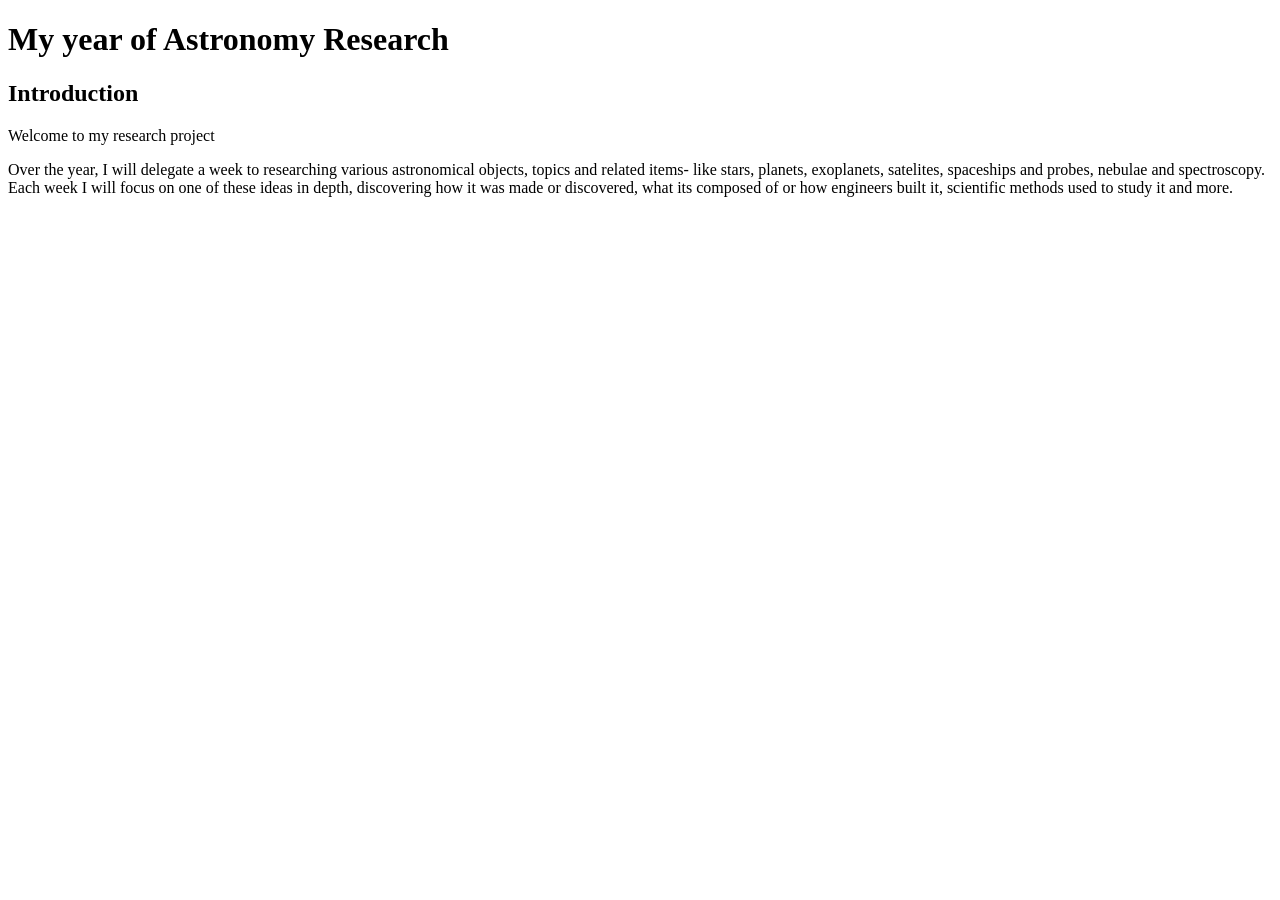
==== index.html @ 441809f9 "Create homepage" ====
<!DOCTYPE html>
<html lang="en">

<head>
  <meta charset="UFT-8">
  <title>My Astronomy Research</title>
</head>

<body>
  <h1>My year of Astronomy Research</h1>

  <h2>Introduction</h2>

  <p>
    Welcome to my research project
  </p>

  <p>
    Over the year, I will delegate a week to researching various
    astronomical objects, topics and related items- like stars,
    planets, exoplanets, satelites, spaceships and probes,
    nebulae and spectroscopy.
    Each week I will focus on one of these ideas in depth,
    discovering how it was made or discovered, what its composed
    of or how engineers built it, scientific methods used to study
    it and more.
  </p>
  
</body>

</html>
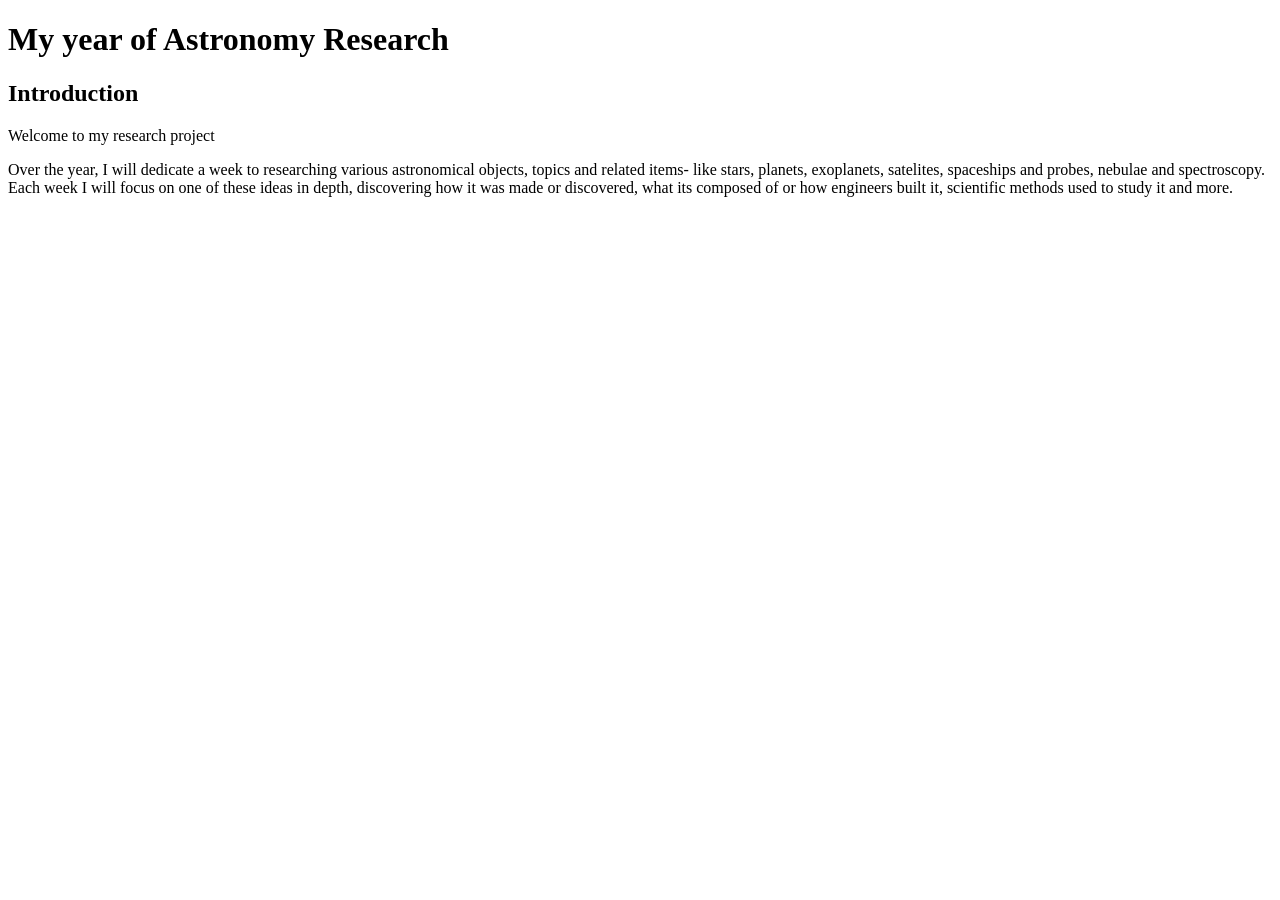
==== commit 352abe12: "Update index.html" ====
--- a/index.html
+++ b/index.html
@@ -2,7 +2,7 @@
 <html lang="en">
 
 <head>
-  <meta charset="UFT-8">
+  <meta charset="UTF-8">
   <title>My Astronomy Research</title>
 </head>
 
@@ -16,7 +16,7 @@
   </p>
 
   <p>
-    Over the year, I will delegate a week to researching various
+    Over the year, I will dedicate a week to researching various
     astronomical objects, topics and related items- like stars,
     planets, exoplanets, satelites, spaceships and probes,
     nebulae and spectroscopy.
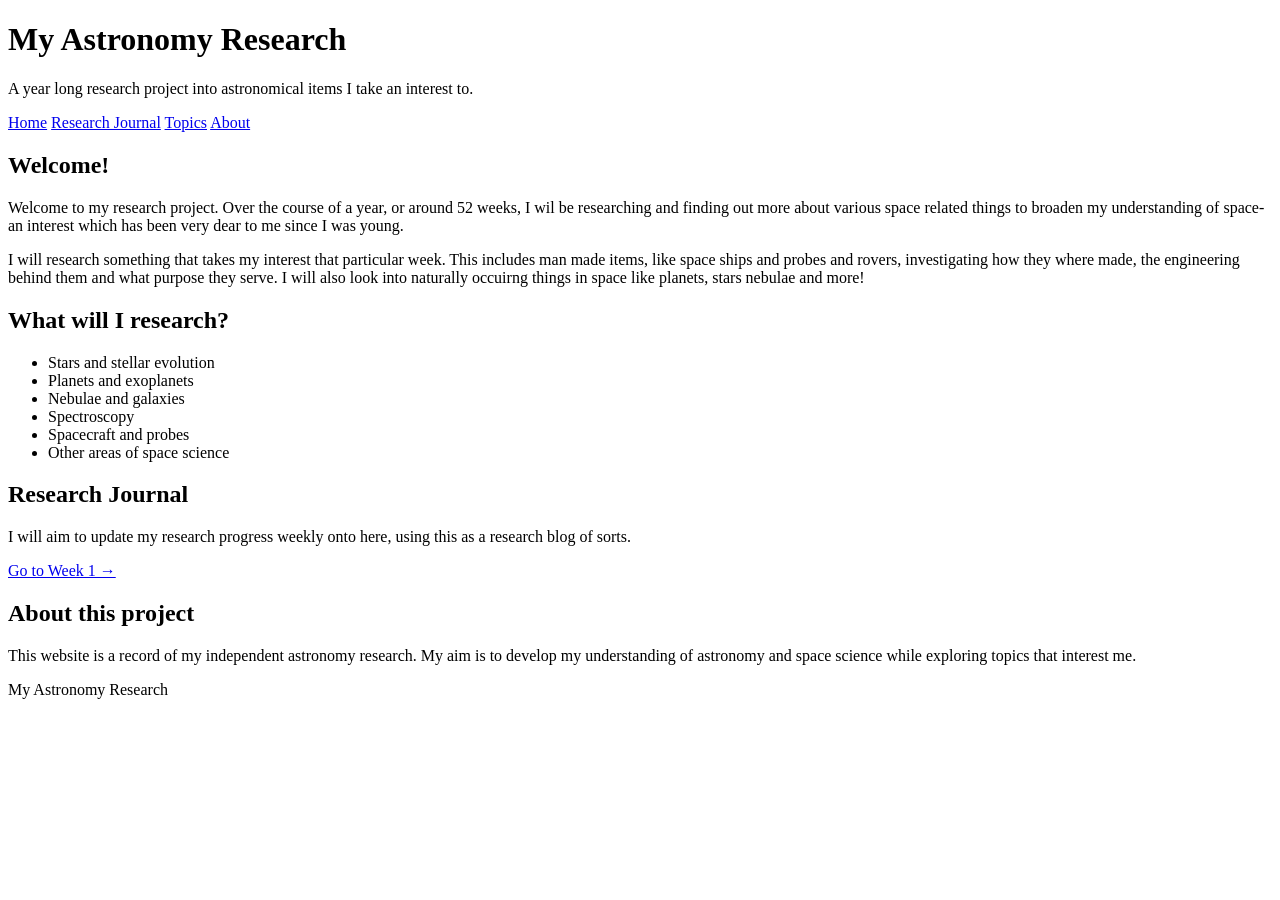
==== commit 0a13580d: "Update index.html" ====
--- a/index.html
+++ b/index.html
@@ -2,30 +2,87 @@
 <html lang="en">
 
 <head>
-  <meta charset="UTF-8">
-  <title>My Astronomy Research</title>
+    <meta charset="UTF-8">
+    <title>My Astronomy Research</title>
 </head>
 
 <body>
-  <h1>My year of Astronomy Research</h1>
 
-  <h2>Introduction</h2>
+    <header>
+        <h1>My Astronomy Research</h1>
+        <p>A year long research project into astronomical items I take an interest to.</p>
+    </header>
 
-  <p>
-    Welcome to my research project
-  </p>
+    <nav>
+        <a href="index.html">Home</a>
+        <a href="week-1.html">Research Journal</a>
+        <a href="#topics">Topics</a>
+        <a href="#about">About</a>
+    </nav>
 
-  <p>
-    Over the year, I will dedicate a week to researching various
-    astronomical objects, topics and related items- like stars,
-    planets, exoplanets, satelites, spaceships and probes,
-    nebulae and spectroscopy.
-    Each week I will focus on one of these ideas in depth,
-    discovering how it was made or discovered, what its composed
-    of or how engineers built it, scientific methods used to study
-    it and more.
-  </p>
-  
+    <main>
+
+        <section>
+            <h2>Welcome!</h2>
+
+            <p>
+              Welcome to my research project. Over the course of a year,
+              or around 52 weeks, I wil be researching and finding out more
+              about various space related things to broaden my understanding
+              of space- an interest which has been very dear to me since I was
+              young.
+            </p>
+
+            <p>
+              I will research something that takes my interest that
+              particular week. This includes man made items, like space ships and 
+              probes and rovers, investigating how they where made, the engineering 
+              behind them and what purpose they serve. I will also look into
+              naturally occuirng things in space like planets, stars nebulae and more!
+            </p>
+        </section>
+
+        <section id="topics">
+            <h2>What will I research?</h2>
+          
+
+            <ul>
+                <li>Stars and stellar evolution</li>
+                <li>Planets and exoplanets</li>
+                <li>Nebulae and galaxies</li>
+                <li>Spectroscopy</li>
+                <li>Spacecraft and probes</li>
+                <li>Other areas of space science</li>
+            </ul>
+        </section>
+
+        <section>
+            <h2>Research Journal</h2>
+
+            <p>
+              I will aim to update my research progress weekly onto here,
+              using this as a research blog of sorts.
+            </p>
+
+            <p>
+                <a href="week-1.html">Go to Week 1 →</a>
+            </p>
+        </section>
+
+        <section id="about">
+            <h2>About this project</h2>
+
+            <p>
+                This website is a record of my independent astronomy research.
+                My aim is to develop my understanding of astronomy and
+                space science while exploring topics that interest me.
+            </p>
+        </section>
+
+    </main>
+
+    <footer>
+        <p>My Astronomy Research</p>
+    </footer>
+
 </body>
-
-</html>
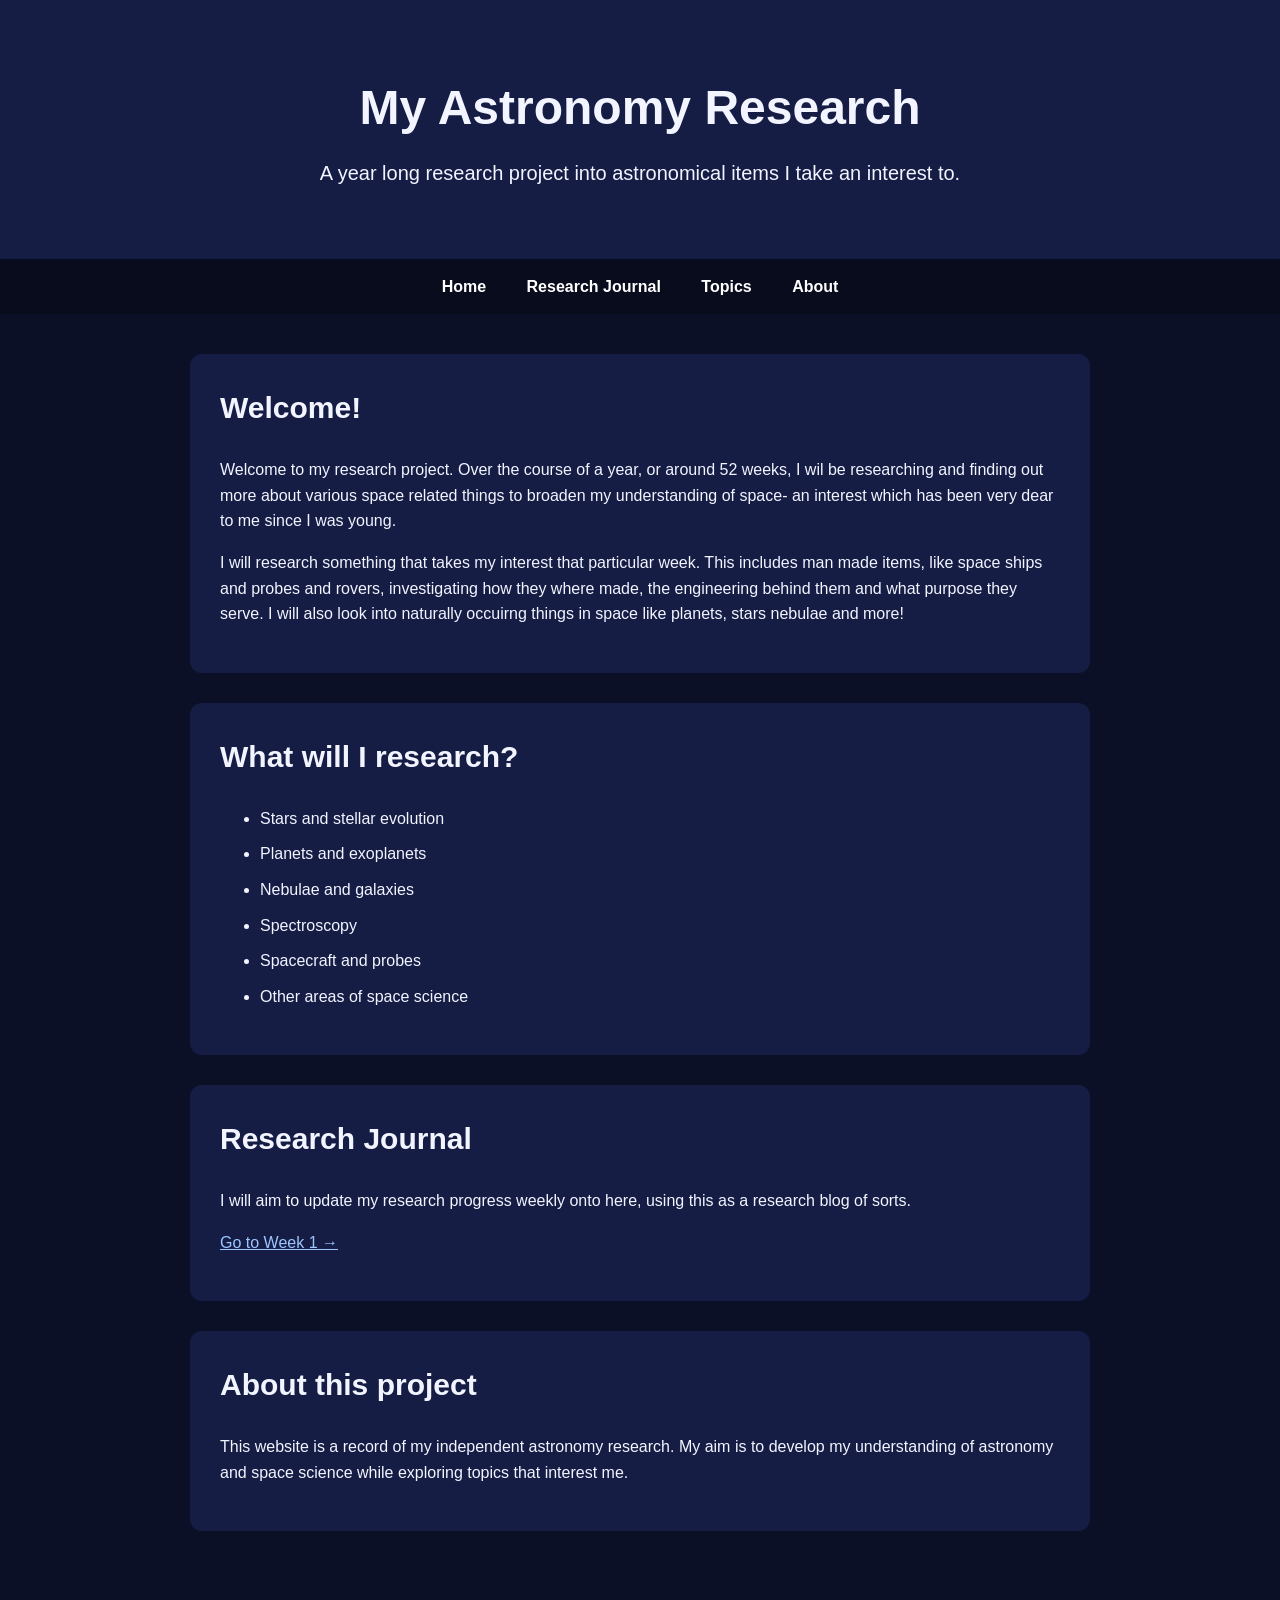
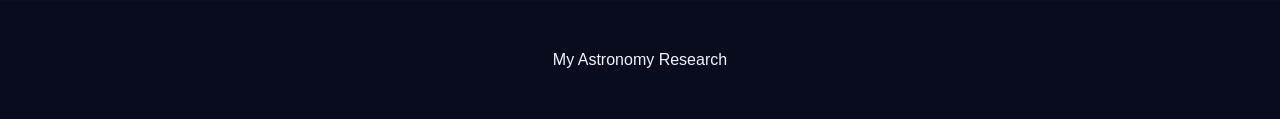
==== commit 65b2944e: "Update index.html" ====
--- a/index.html
+++ b/index.html
@@ -4,6 +4,7 @@
 <head>
     <meta charset="UTF-8">
     <title>My Astronomy Research</title>
+    <link rel="stylesheet" href="style.css">
 </head>
 
 <body>
@@ -15,7 +16,7 @@
 
     <nav>
         <a href="index.html">Home</a>
-        <a href="week-1.html">Research Journal</a>
+        <a href="research-journal.html">Research Journal</a>
         <a href="#topics">Topics</a>
         <a href="#about">About</a>
     </nav>
--- a/style.css
+++ b/style.css
@@ -0,0 +1,79 @@
+body {
+    margin: 0;
+    font-family: Arial, sans-serif;
+    background-color: #0b1026;
+    color: #f2f4ff;
+    line-height: 1.6;
+}
+
+header {
+    text-align: center;
+    padding: 70px 20px;
+    background-color: #151d45;
+}
+
+header h1 {
+    font-size: 48px;
+    margin: 0 0 10px;
+}
+
+header p {
+    font-size: 20px;
+    margin: 0;
+}
+
+nav {
+    background-color: #080c1d;
+    text-align: center;
+    padding: 15px;
+    position: sticky;
+    top: 0;
+}
+
+nav a {
+    color: #ffffff;
+    text-decoration: none;
+    margin: 0 18px;
+    font-weight: bold;
+}
+
+nav a:hover {
+    text-decoration: underline;
+}
+
+/* Main content */
+main {
+    max-width: 900px;
+    margin: auto;
+    padding: 40px 20px;
+}
+
+section {
+    background-color: #151d45;
+    padding: 30px;
+    margin-bottom: 30px;
+    border-radius: 12px;
+}
+
+h2 {
+    font-size: 30px;
+    margin-top: 0;
+}
+
+li {
+    margin-bottom: 10px;
+}
+
+a {
+    color: #9fc5ff;
+}
+
+a:hover {
+    color: #ffffff;
+}
+
+footer {
+    text-align: center;
+    padding: 30px;
+    background-color: #080c1d;
+}
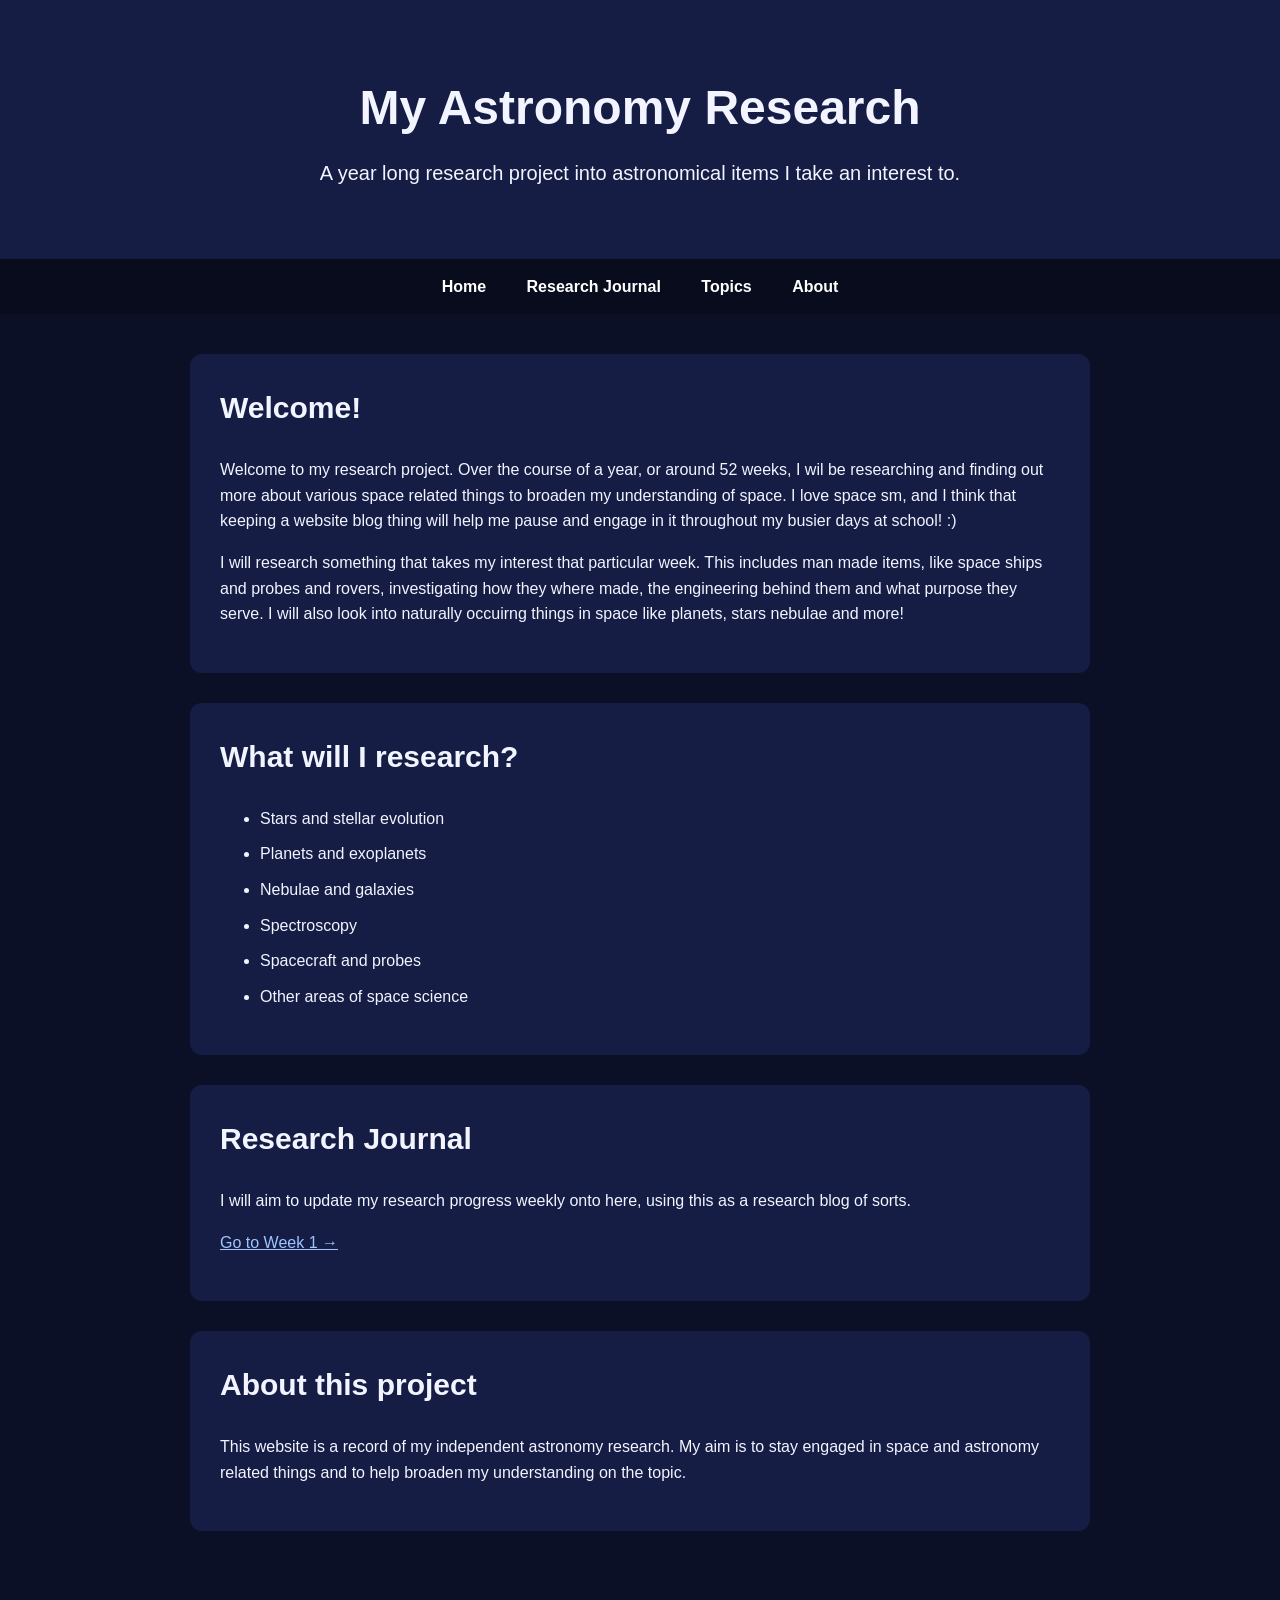
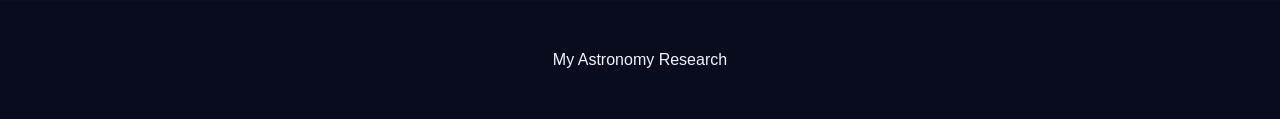
==== commit a4ddde48: "Update index.html" ====
--- a/index.html
+++ b/index.html
@@ -30,8 +30,9 @@
               Welcome to my research project. Over the course of a year,
               or around 52 weeks, I wil be researching and finding out more
               about various space related things to broaden my understanding
-              of space- an interest which has been very dear to me since I was
-              young.
+              of space. I love space sm, and I think that keeping a website blog
+                thing will help me pause and engage in it throughout my busier days at school!
+                :)
             </p>
 
             <p>
@@ -75,8 +76,8 @@
 
             <p>
                 This website is a record of my independent astronomy research.
-                My aim is to develop my understanding of astronomy and
-                space science while exploring topics that interest me.
+                My aim is to stay engaged in space and astronomy related things 
+                and to help broaden my understanding on the topic.
             </p>
         </section>
 
--- a/style.css
+++ b/style.css
@@ -55,6 +55,12 @@
     border-radius: 12px;
 }
 
+section h3 {
+    margin-top: 25px;
+    margin-bottom: 8px;
+    font-size: 20px;
+}
+
 h2 {
     font-size: 30px;
     margin-top: 0;
